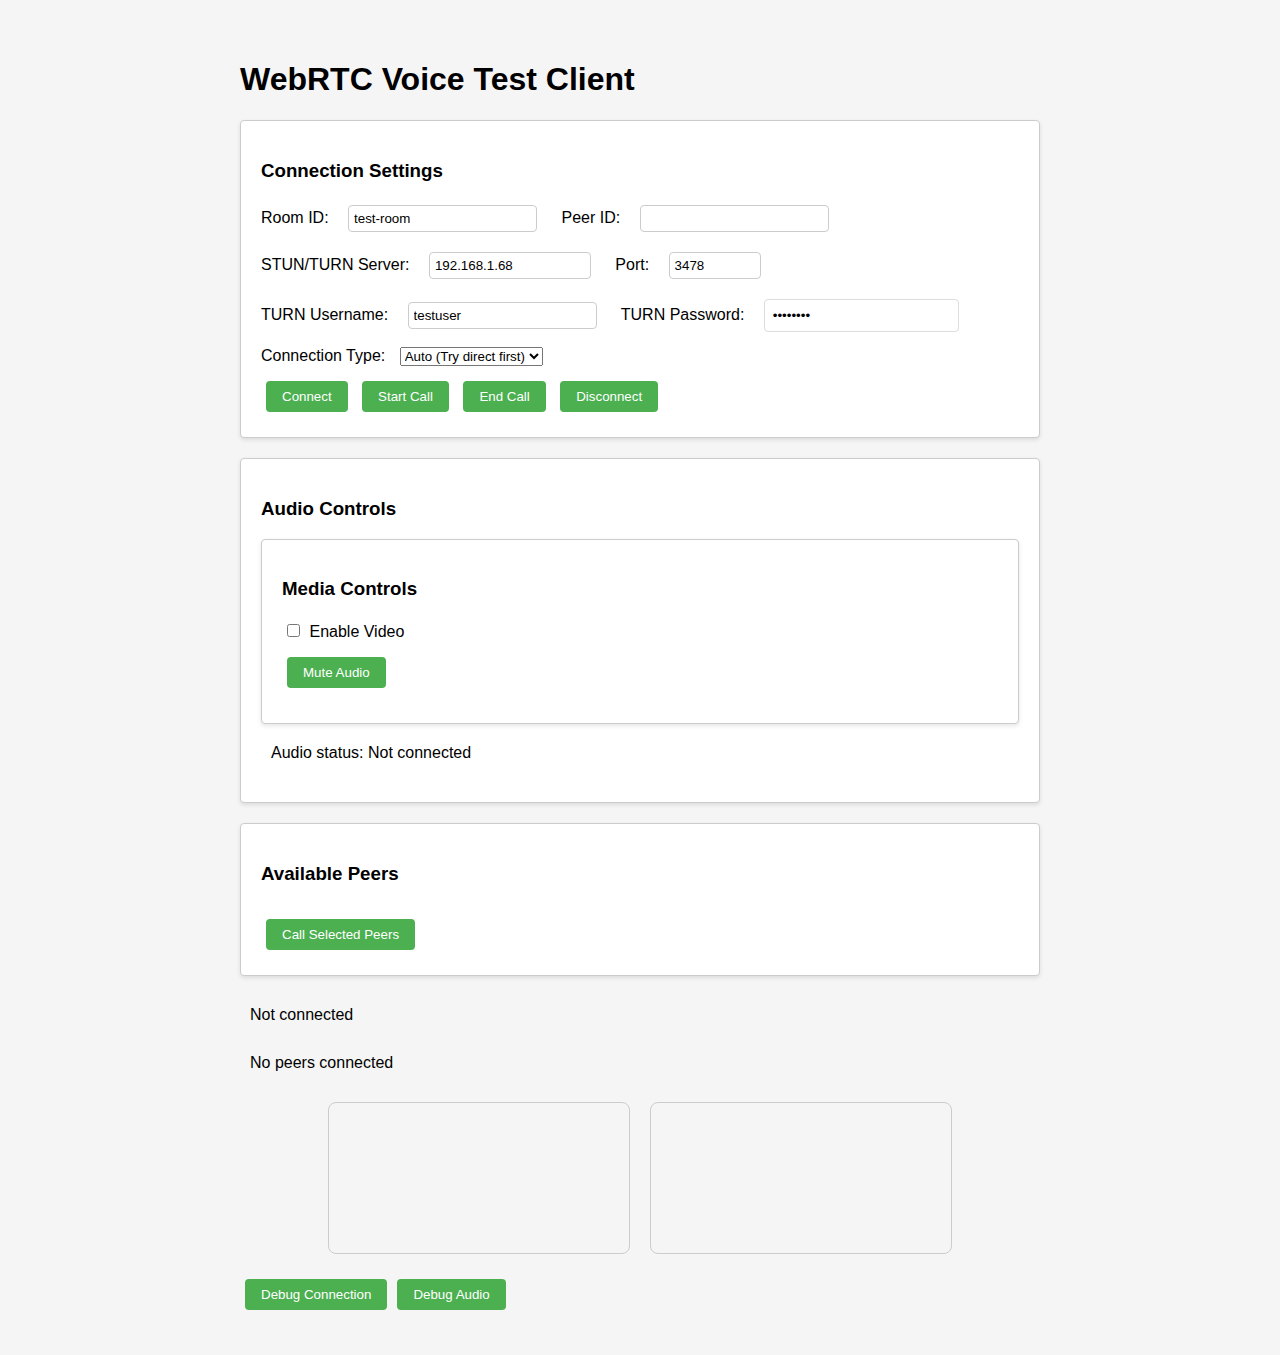
==== static/index.html @ 666f7ec6 "Another major refactoring to move to a static file server." ====
<!DOCTYPE html>
<html>
<head>
    <title>WebRTC Voice Test Client</title>
    <link rel="stylesheet" href="css/styles.css">
    <style>
        #videoContainer {
            display: flex;
            justify-content: center;
            gap: 20px;
            margin: 20px;
        }

        #localVideo, #remoteVideo {
            max-width: 400px;
            border: 1px solid #ccc;
            border-radius: 8px;
        }

        #localVideo {
            /* Mirror the local video */
            transform: scaleX(-1);
        }
    </style>
</head>
<body>
    <h1>WebRTC Voice Test Client</h1>
    
    <div class="control-panel">
        <h3>Connection Settings</h3>
        <div>
            <label for="roomId">Room ID:</label>
            <input type="text" id="roomId" value="test-room">
            <label for="peerId">Peer ID:</label>
            <input type="text" id="peerId">
        </div>
        <div>
            <label for="stunServer">STUN/TURN Server:</label>
            <input type="text" id="stunServer" value="192.168.1.68">
            <label for="stunPort">Port:</label>
            <input type="number" id="stunPort" value="3478">
        </div>
        <div>
            <label for="turnUsername">TURN Username:</label>
            <input type="text" id="turnUsername" value="testuser">
            <label for="turnPassword">TURN Password:</label>
            <input type="password" id="turnPassword" value="testpass">
        </div>
        <div>
            <label for="connectionType">Connection Type:</label>
            <select id="connectionType">
                <option value="all">Auto (Try direct first)</option>
                <option value="relay">Force TURN Relay</option>
            </select>
        </div>
        <button onclick="handleConnect()">Connect</button>
        <button onclick="startCall()">Start Call</button>
        <button onclick="endCall()">End Call</button>
        <button onclick="disconnect()">Disconnect</button>
    </div>

    <div class="control-panel">
        <h3>Audio Controls</h3>
        <div class="control-panel">
            <h3>Media Controls</h3>
            <div id="mediaControls" style="display: none">
                <div>
                    <input type="checkbox" id="enableVideo">
                    <label for="enableVideo">Enable Video</label>
                </div>
                <button onclick="toggleMute()" id="muteButton">Mute Audio</button>
            </div>
        </div>
        <div class="status" id="audioStatus">Audio status: Not connected</div>
        <div class="error-message" id="mediaError" style="display: none; color: red;"></div>
    </div>

    <div class="control-panel">
        <h3>Available Peers</h3>
        <div id="selectablePeerList" class="peer-list">
            <!-- Peers will be dynamically added here -->
        </div>
        <button onclick="startCall()">Call Selected Peers</button>
    </div>

    <div class="status" id="connectionStatus">Not connected</div>
    <div class="status" id="peerList">No peers connected</div>

    <div id="controls">
        <!-- ... your existing input fields and buttons ... -->
    </div>

    <div id="videoContainer">
        <video id="localVideo" autoplay muted playsinline></video>
        <video id="remoteVideo" autoplay playsinline></video>
    </div>

    <script type="module" src="js/webrtc.js"></script>
    <script type="module" src="js/signaling.js"></script>
    <script type="module" src="js/ui.js"></script>
    <script type="module">
        import { connect } from './js/signaling.js';
        window.handleConnect = connect;
    </script>
    <script type="module">
        import { startCall } from './js/webrtc.js';
        window.startCall = startCall;
    </script>
    <script type="module">
        import { disconnect } from './js/signaling.js';
        window.disconnect = disconnect;
    </script>
    <script type="module">
        import { checkMediaDevices } from './js/webrtc.js';
        window.checkMediaDevices = checkMediaDevices;
    </script>
    <script>
        window.addEventListener('load', async () => {
            await checkMediaDevices();
        });
    </script>
</body>
</html>
---- static/css/styles.css ----
body { 
    font-family: Arial, sans-serif; 
    max-width: 800px; 
    margin: 20px auto; 
    padding: 20px; 
    background-color: #f5f5f5;
}

.control-panel { 
    margin: 20px 0; 
    padding: 20px; 
    border: 1px solid #ccc; 
    border-radius: 4px;
    background-color: white;
    box-shadow: 0 2px 4px rgba(0,0,0,0.1);
}

.status { 
    margin: 10px 0; 
    padding: 10px;
    border-radius: 4px;
}

button { 
    margin: 5px; 
    padding: 8px 16px;
    background-color: #4CAF50;
    color: white;
    border: none;
    border-radius: 4px;
    cursor: pointer;
}

button:hover {
    background-color: #45a049;
}

button:disabled {
    background-color: #cccccc;
}

.error { 
    color: white;
    background-color: #ff5252;
}

.success { 
    color: white;
    background-color: #4CAF50;
}

input {
    padding: 8px;
    margin: 5px;
    border: 1px solid #ddd;
    border-radius: 4px;
}

label {
    margin-right: 10px;
}

.peer-list {
    margin: 10px 0;
    max-height: 200px;
    overflow-y: auto;
}

.peer-item {
    display: flex;
    align-items: center;
    padding: 5px;
    margin: 2px 0;
    background: #f0f0f0;
    border-radius: 4px;
}

.peer-item input[type="checkbox"] {
    margin-right: 10px;
}

.control-panel div {
    margin: 10px 0;
}

input[type="text"], 
input[type="number"] {
    margin-right: 20px;
    padding: 5px;
    border: 1px solid #ccc;
    border-radius: 4px;
}

input[type="number"] {
    width: 80px;
}

#stunServer {
    width: 150px;
}
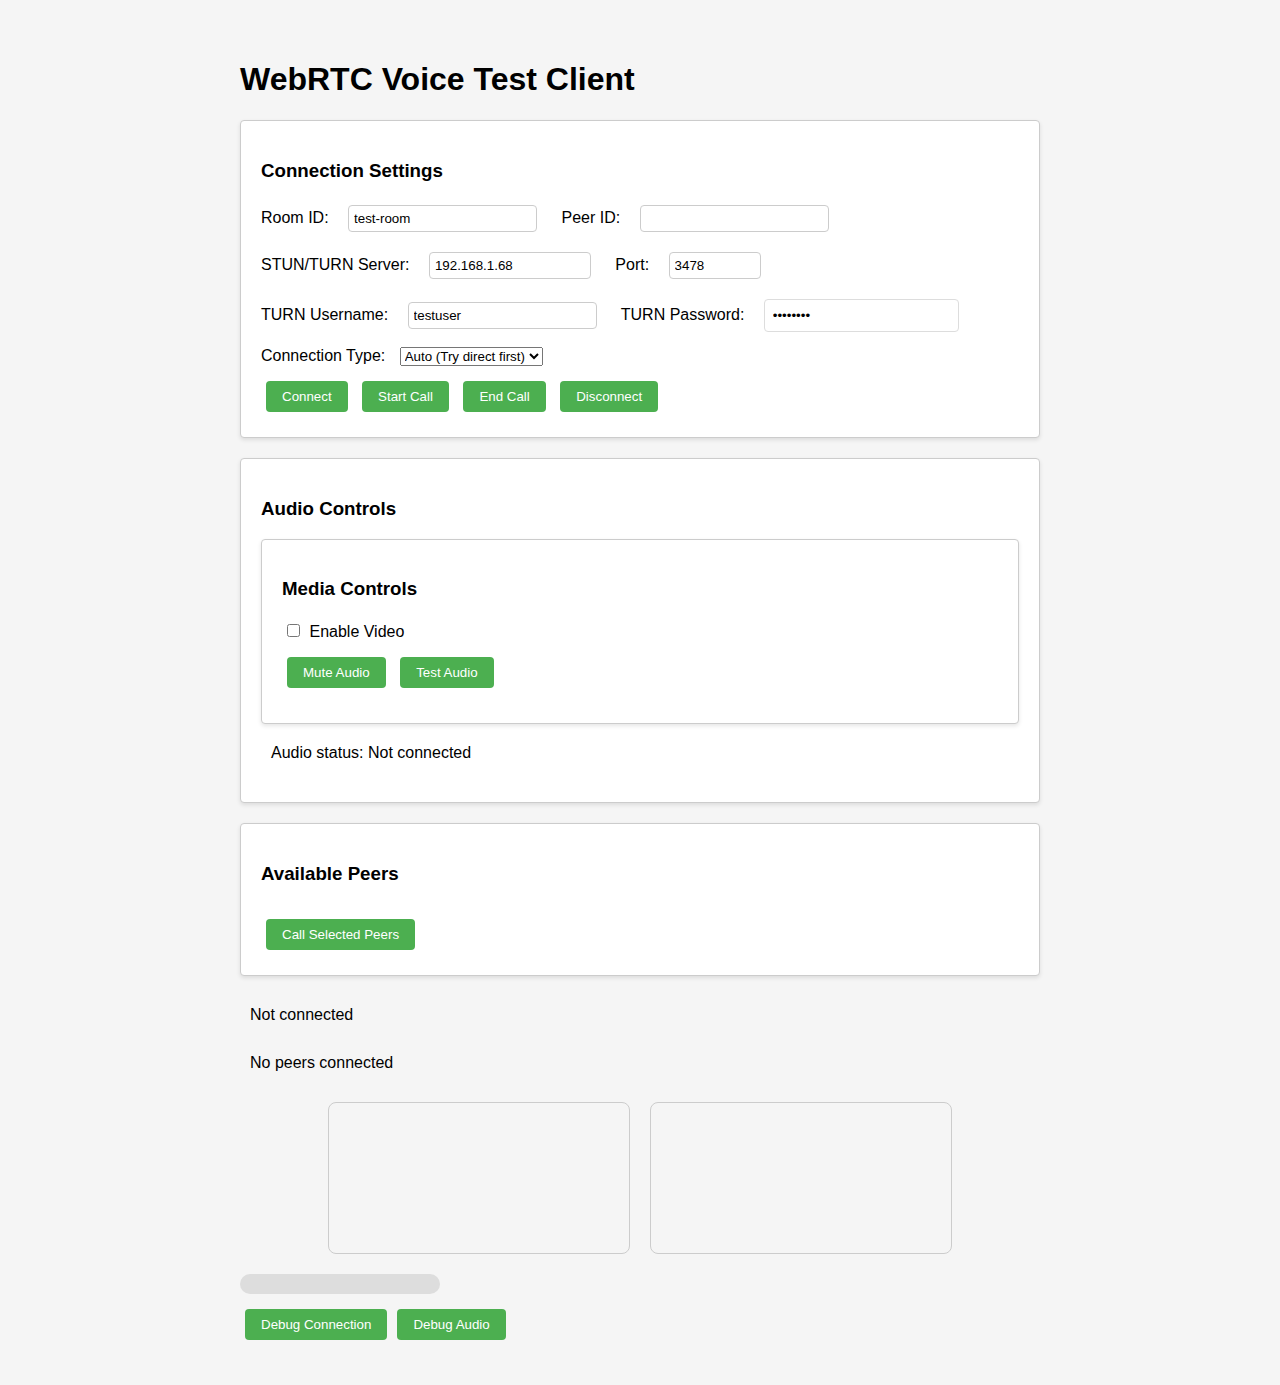
==== commit 577b9cee: "Working!!!" ====
--- a/static/index.html
+++ b/static/index.html
@@ -53,22 +53,23 @@
                 <option value="relay">Force TURN Relay</option>
             </select>
         </div>
-        <button onclick="handleConnect()">Connect</button>
-        <button onclick="startCall()">Start Call</button>
-        <button onclick="endCall()">End Call</button>
-        <button onclick="disconnect()">Disconnect</button>
+        <button id="connectButton">Connect</button>
+        <button id="startCallButton">Start Call</button>
+        <button id="endCallButton">End Call</button>
+        <button id="disconnectButton">Disconnect</button>
     </div>
 
     <div class="control-panel">
         <h3>Audio Controls</h3>
         <div class="control-panel">
             <h3>Media Controls</h3>
-            <div id="mediaControls" style="display: none">
+            <div id="mediaControls">
                 <div>
                     <input type="checkbox" id="enableVideo">
                     <label for="enableVideo">Enable Video</label>
                 </div>
                 <button onclick="toggleMute()" id="muteButton">Mute Audio</button>
+                <button onclick="window.testAudio()" id="testAudioButton">Test Audio</button>
             </div>
         </div>
         <div class="status" id="audioStatus">Audio status: Not connected</div>
@@ -80,7 +81,7 @@
         <div id="selectablePeerList" class="peer-list">
             <!-- Peers will be dynamically added here -->
         </div>
-        <button onclick="startCall()">Call Selected Peers</button>
+        <button id="callSelectedButton">Call Selected Peers</button>
     </div>
 
     <div class="status" id="connectionStatus">Not connected</div>
@@ -95,28 +96,36 @@
         <video id="remoteVideo" autoplay playsinline></video>
     </div>
 
+    <div class="audio-meter">
+        <div id="audioMeterFill" class="audio-meter-fill" style="width: 0%"></div>
+    </div>
+
     <script type="module" src="js/webrtc.js"></script>
     <script type="module" src="js/signaling.js"></script>
     <script type="module" src="js/ui.js"></script>
     <script type="module">
-        import { connect } from './js/signaling.js';
-        window.handleConnect = connect;
-    </script>
-    <script type="module">
-        import { startCall } from './js/webrtc.js';
-        window.startCall = startCall;
-    </script>
-    <script type="module">
-        import { disconnect } from './js/signaling.js';
-        window.disconnect = disconnect;
+        import { connect, disconnect } from './js/signaling.js';
+        import { startCall, endCall, testAudioOutput } from './js/webrtc.js';
+        
+        window.addEventListener('load', () => {
+            document.getElementById('connectButton').onclick = connect;
+            document.getElementById('startCallButton').onclick = startCall;
+            document.getElementById('endCallButton').onclick = endCall;
+            document.getElementById('disconnectButton').onclick = disconnect;
+            document.getElementById('callSelectedButton').onclick = startCall;
+            
+            // Add the test audio function to the window object
+            window.testAudio = testAudioOutput;
+        });
     </script>
     <script type="module">
         import { checkMediaDevices } from './js/webrtc.js';
-        window.checkMediaDevices = checkMediaDevices;
-    </script>
-    <script>
         window.addEventListener('load', async () => {
-            await checkMediaDevices();
+            try {
+                await checkMediaDevices();
+            } catch (err) {
+                console.error('Error checking media devices:', err);
+            }
         });
     </script>
 </body>
--- a/static/css/styles.css
+++ b/static/css/styles.css
@@ -97,4 +97,19 @@
 
 #stunServer {
     width: 150px;
+} 
+
+.audio-meter {
+    width: 200px;
+    height: 20px;
+    background-color: #ddd;
+    border-radius: 10px;
+    overflow: hidden;
+    margin: 10px 0;
+}
+
+.audio-meter-fill {
+    height: 100%;
+    background-color: #4CAF50;
+    transition: width 0.1s ease;
 } 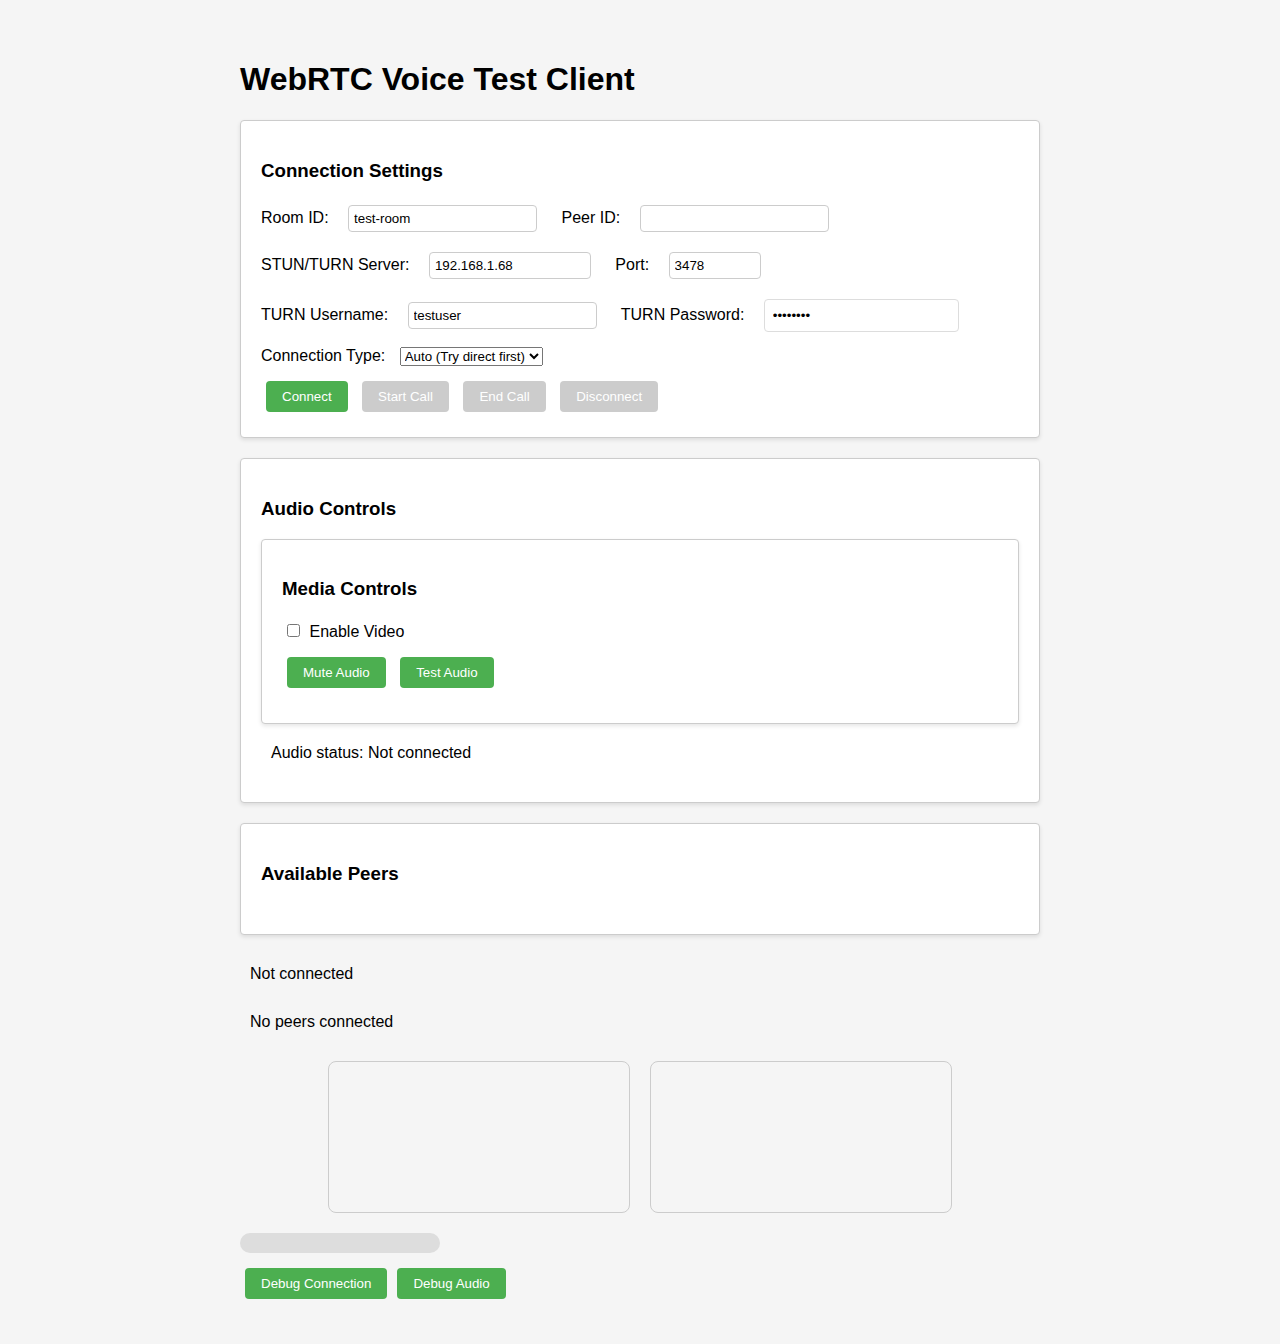
==== commit 891966f0: "Fixing client button states" ====
--- a/static/index.html
+++ b/static/index.html
@@ -81,7 +81,6 @@
         <div id="selectablePeerList" class="peer-list">
             <!-- Peers will be dynamically added here -->
         </div>
-        <button id="callSelectedButton">Call Selected Peers</button>
     </div>
 
     <div class="status" id="connectionStatus">Not connected</div>
@@ -104,15 +103,13 @@
     <script type="module" src="js/signaling.js"></script>
     <script type="module" src="js/ui.js"></script>
     <script type="module">
-        import { connect, disconnect } from './js/signaling.js';
+        import { connect } from './js/signaling.js';
         import { startCall, endCall, testAudioOutput } from './js/webrtc.js';
         
         window.addEventListener('load', () => {
             document.getElementById('connectButton').onclick = connect;
             document.getElementById('startCallButton').onclick = startCall;
             document.getElementById('endCallButton').onclick = endCall;
-            document.getElementById('disconnectButton').onclick = disconnect;
-            document.getElementById('callSelectedButton').onclick = startCall;
             
             // Add the test audio function to the window object
             window.testAudio = testAudioOutput;
@@ -128,5 +125,26 @@
             }
         });
     </script>
+    <script type="module">
+        import { disconnect } from './js/signaling.js';
+        import { handleDisconnectState, updateStatus } from './js/ui.js';
+        
+        document.getElementById('disconnectButton').addEventListener('click', async () => {
+            try {
+                document.getElementById('disconnectButton').disabled = true;
+                await disconnect();
+                handleDisconnectState();
+            } catch (err) {
+                console.error('Error during disconnect:', err);
+                updateStatus('Disconnect failed: ' + err.message, true);
+            }
+        });
+    </script>
+    <script type="module">
+        import { initializeButtonStates } from './js/ui.js';
+        window.addEventListener('load', () => {
+            initializeButtonStates();
+        });
+    </script>
 </body>
 </html> 